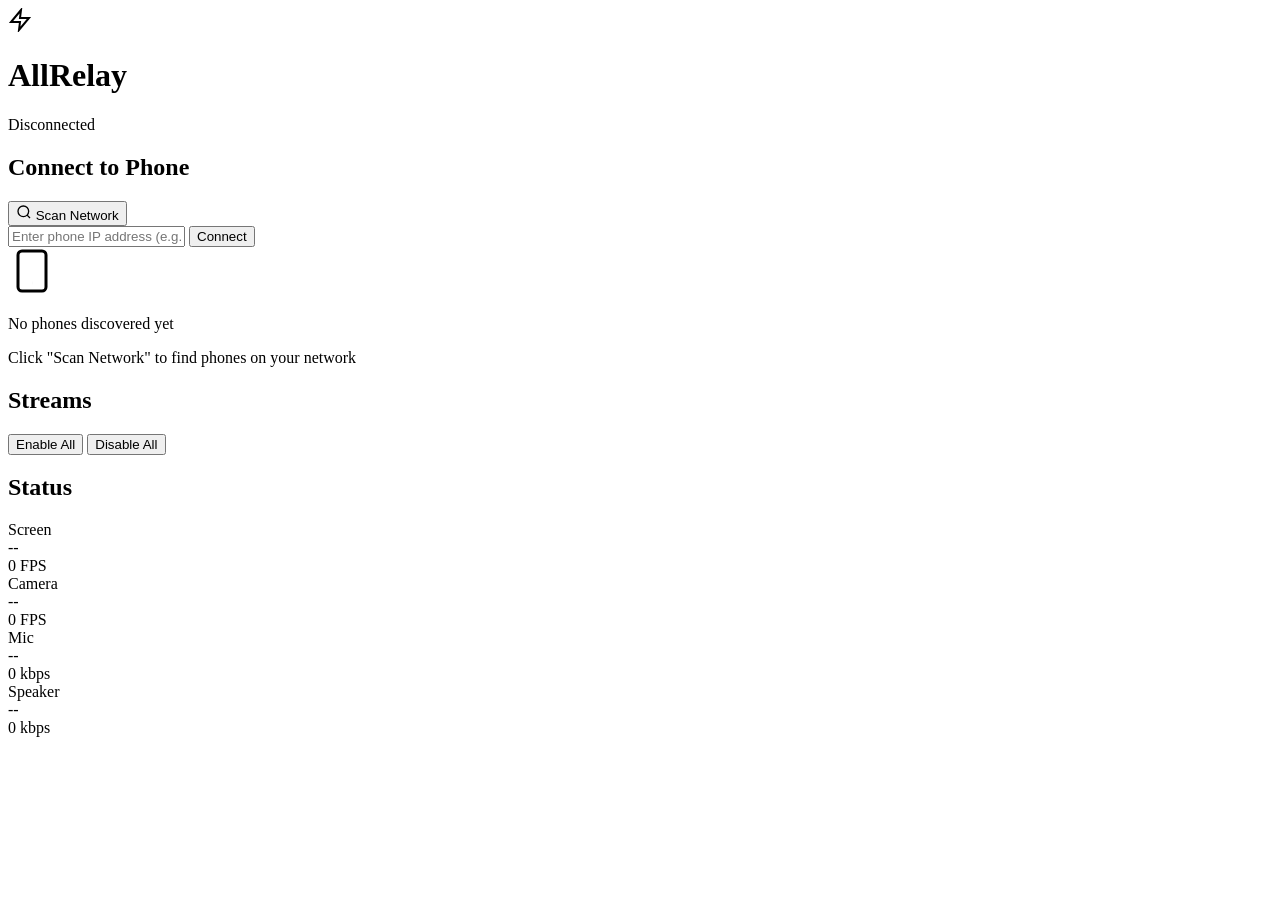
==== allrelay-server/internal/web/templates/index.html @ 6c174042 "feat: speaker-only daemon with zero-latency reconnect Android (scrcpy server): - Speaker daemon keep" ====
<!DOCTYPE html>
<html lang="en">
<head>
    <meta charset="UTF-8">
    <meta name="viewport" content="width=device-width, initial-scale=1.0">
    <title>AllRelay - Stream Dashboard</title>
    <link rel="stylesheet" href="/static/style.css">
    <link href="https://fonts.googleapis.com/css2?family=IBM+Plex+Sans:wght@300;400;500;600;700&display=swap" rel="stylesheet">
</head>
<body>
    <div class="dashboard">
        <!-- Header -->
        <header class="header">
            <div class="header-content">
                <div class="logo">
                    <div class="logo-icon">
                        <svg width="24" height="24" viewBox="0 0 24 24" fill="none" stroke="currentColor" stroke-width="2">
                            <path d="M13 2L3 14h9l-1 8 10-12h-9l1-8z"/>
                        </svg>
                    </div>
                    <h1>AllRelay</h1>
                </div>
                <div class="connection-status" id="connectionStatus">
                    <span class="status-dot disconnected"></span>
                    <span class="status-text">Disconnected</span>
                </div>
            </div>
        </header>

        <!-- Main Content -->
        <main class="main">
            <!-- Connection Panel -->
            <section class="panel connection-panel">
                <div class="panel-header">
                    <h2>Connect to Phone</h2>
                    <button class="btn btn-secondary" id="scanBtn">
                        <svg width="16" height="16" viewBox="0 0 24 24" fill="none" stroke="currentColor" stroke-width="2">
                            <circle cx="11" cy="11" r="8"/>
                            <path d="M21 21l-4.35-4.35"/>
                        </svg>
                        Scan Network
                    </button>
                </div>
                <div class="panel-body">
                    <div class="input-group">
                        <input type="text" id="phoneIP" placeholder="Enter phone IP address (e.g., 192.168.1.100)" class="input">
                        <button class="btn btn-primary" id="connectBtn">Connect</button>
                    </div>
                    <div class="phone-list" id="phoneList">
                        <div class="empty-state">
                            <svg width="48" height="48" viewBox="0 0 24 24" fill="none" stroke="currentColor" stroke-width="1.5">
                                <rect x="5" y="2" width="14" height="20" rx="2" ry="2"/>
                                <line x1="12" y1="18" x2="12.01" y2="18"/>
                            </svg>
                            <p>No phones discovered yet</p>
                            <p class="text-muted">Click "Scan Network" to find phones on your network</p>
                        </div>
                    </div>
                </div>
            </section>

            <!-- Streams Panel -->
            <section class="panel streams-panel">
                <div class="panel-header">
                    <h2>Streams</h2>
                    <div class="stream-actions">
                        <button class="btn btn-secondary btn-sm" id="enableAllBtn">Enable All</button>
                        <button class="btn btn-secondary btn-sm" id="disableAllBtn">Disable All</button>
                    </div>
                </div>
                <div class="panel-body">
                    <div class="streams-grid" id="streamsGrid">
                        <!-- Stream cards will be inserted here -->
                    </div>
                </div>
            </section>

            <!-- Status Panel -->
            <section class="panel status-panel">
                <div class="panel-header">
                    <h2>Status</h2>
                </div>
                <div class="panel-body">
                    <div class="status-grid">
                        <div class="status-card">
                            <div class="status-label">Screen</div>
                            <div class="status-value" id="screenStatus">--</div>
                            <div class="status-meta" id="screenMeta">0 FPS</div>
                        </div>
                        <div class="status-card">
                            <div class="status-label">Camera</div>
                            <div class="status-value" id="cameraStatus">--</div>
                            <div class="status-meta" id="cameraMeta">0 FPS</div>
                        </div>
                        <div class="status-card">
                            <div class="status-label">Mic</div>
                            <div class="status-value" id="micStatus">--</div>
                            <div class="status-meta" id="micMeta">0 kbps</div>
                        </div>
                        <div class="status-card">
                            <div class="status-label">Speaker</div>
                            <div class="status-value" id="speakerStatus">--</div>
                            <div class="status-meta" id="speakerMeta">0 kbps</div>
                        </div>
                    </div>
                </div>
            </section>
        </main>
    </div>

    <script src="/static/app.js"></script>
</body>
</html>
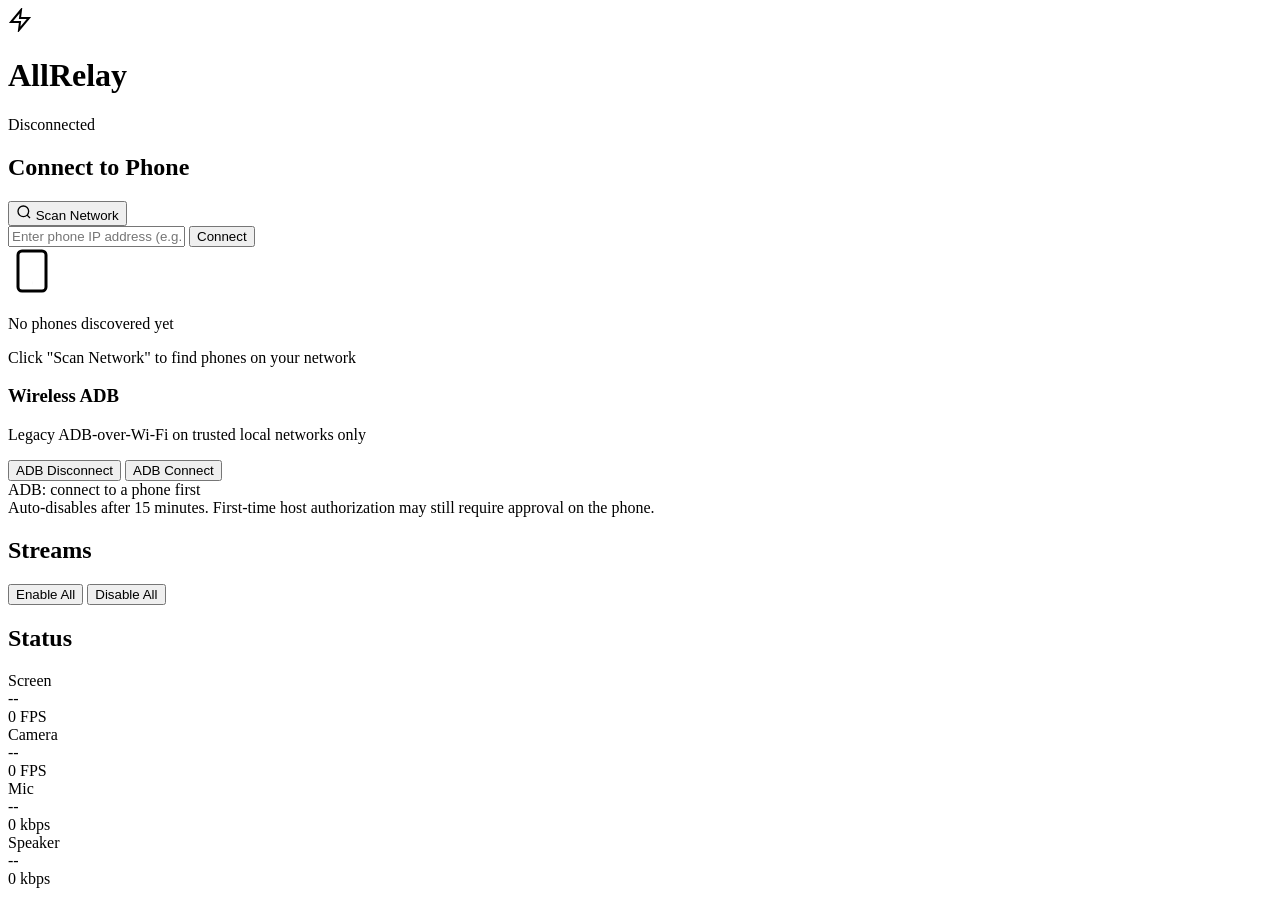
==== commit 349d0709: "feat(adb): add wireless ADB one-click from dashboard - Add backend /api/adb/connect, /api/adb/discon" ====
--- a/allrelay-server/internal/web/templates/index.html
+++ b/allrelay-server/internal/web/templates/index.html
@@ -7,7 +7,7 @@
     <link rel="stylesheet" href="/static/style.css">
     <link href="https://fonts.googleapis.com/css2?family=IBM+Plex+Sans:wght@300;400;500;600;700&display=swap" rel="stylesheet">
 </head>
-<body>
+<body data-page="dashboard">
     <div class="dashboard">
         <!-- Header -->
         <header class="header">
@@ -56,8 +56,27 @@
                             <p class="text-muted">Click "Scan Network" to find phones on your network</p>
                         </div>
                     </div>
+
+                    <div class="feature-block">
+                        <div class="feature-block-header">
+                            <div>
+                                <h3>Wireless ADB</h3>
+                                <p class="panel-subtitle">Legacy ADB-over-Wi‑Fi on trusted local networks only</p>
+                            </div>
+                            <div class="feature-actions">
+                                <button class="btn btn-secondary" id="adbDisconnectBtn">ADB Disconnect</button>
+                                <button class="btn btn-primary" id="adbConnectBtn">ADB Connect</button>
+                            </div>
+                        </div>
+                        <div class="feature-status">
+                            <span class="adb-indicator" id="adbIndicator"></span>
+                            <span id="adbStatusText">ADB: connect to a phone first</span>
+                        </div>
+                        <div class="feature-note">Auto-disables after 15 minutes. First-time host authorization may still require approval on the phone.</div>
+                    </div>
                 </div>
             </section>
+
 
             <!-- Streams Panel -->
             <section class="panel streams-panel">
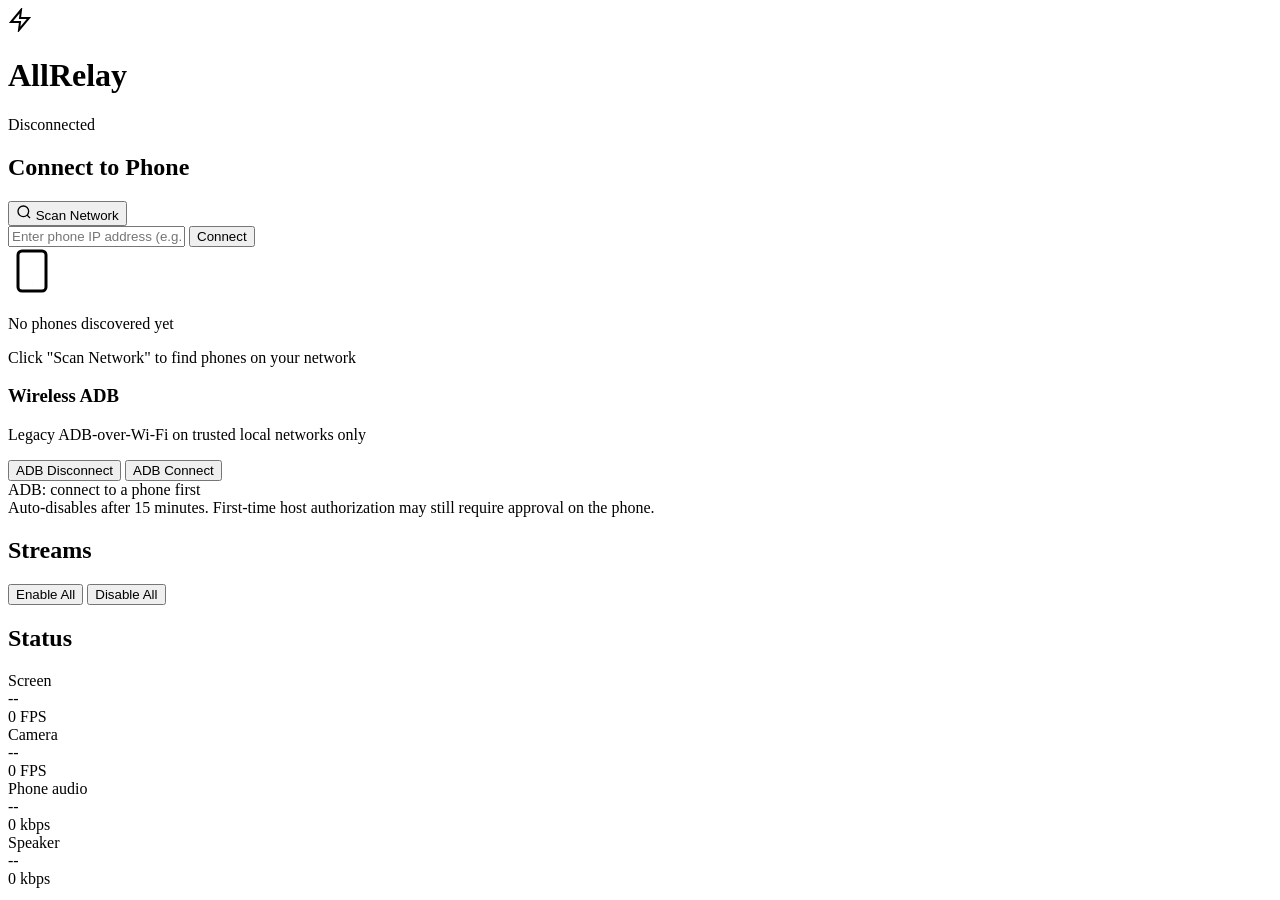
==== commit e98d2b8e: "Improve screen quality and phone audio" ====
--- a/allrelay-server/internal/web/templates/index.html
+++ b/allrelay-server/internal/web/templates/index.html
@@ -112,7 +112,7 @@
                             <div class="status-meta" id="cameraMeta">0 FPS</div>
                         </div>
                         <div class="status-card">
-                            <div class="status-label">Mic</div>
+                            <div class="status-label">Phone audio</div>
                             <div class="status-value" id="micStatus">--</div>
                             <div class="status-meta" id="micMeta">0 kbps</div>
                         </div>
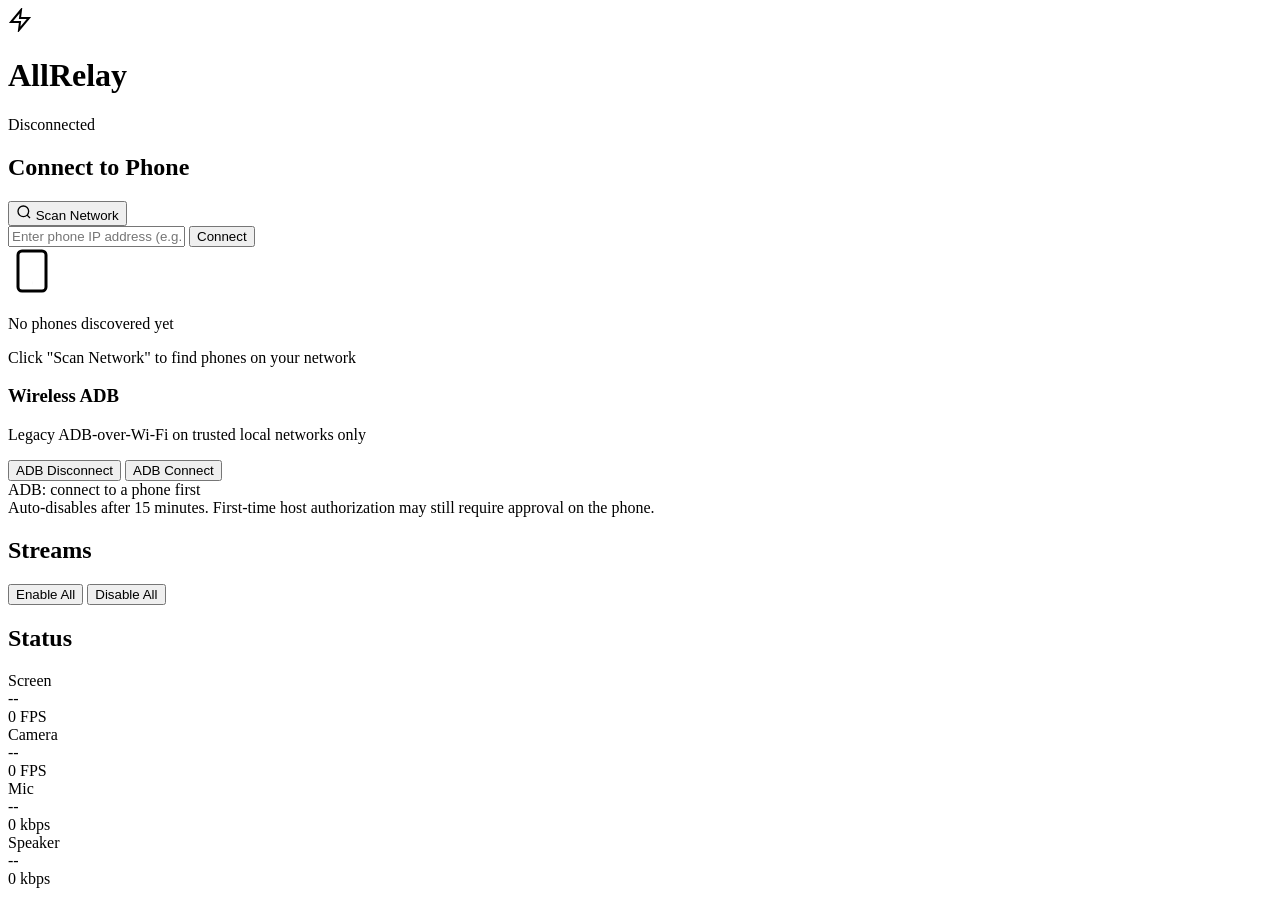
==== commit b4d3d83f: "Stabilize wireless ADB and use APK-only runtime" ====
--- a/allrelay-server/internal/web/templates/index.html
+++ b/allrelay-server/internal/web/templates/index.html
@@ -112,7 +112,7 @@
                             <div class="status-meta" id="cameraMeta">0 FPS</div>
                         </div>
                         <div class="status-card">
-                            <div class="status-label">Phone audio</div>
+                            <div class="status-label">Mic</div>
                             <div class="status-value" id="micStatus">--</div>
                             <div class="status-meta" id="micMeta">0 kbps</div>
                         </div>
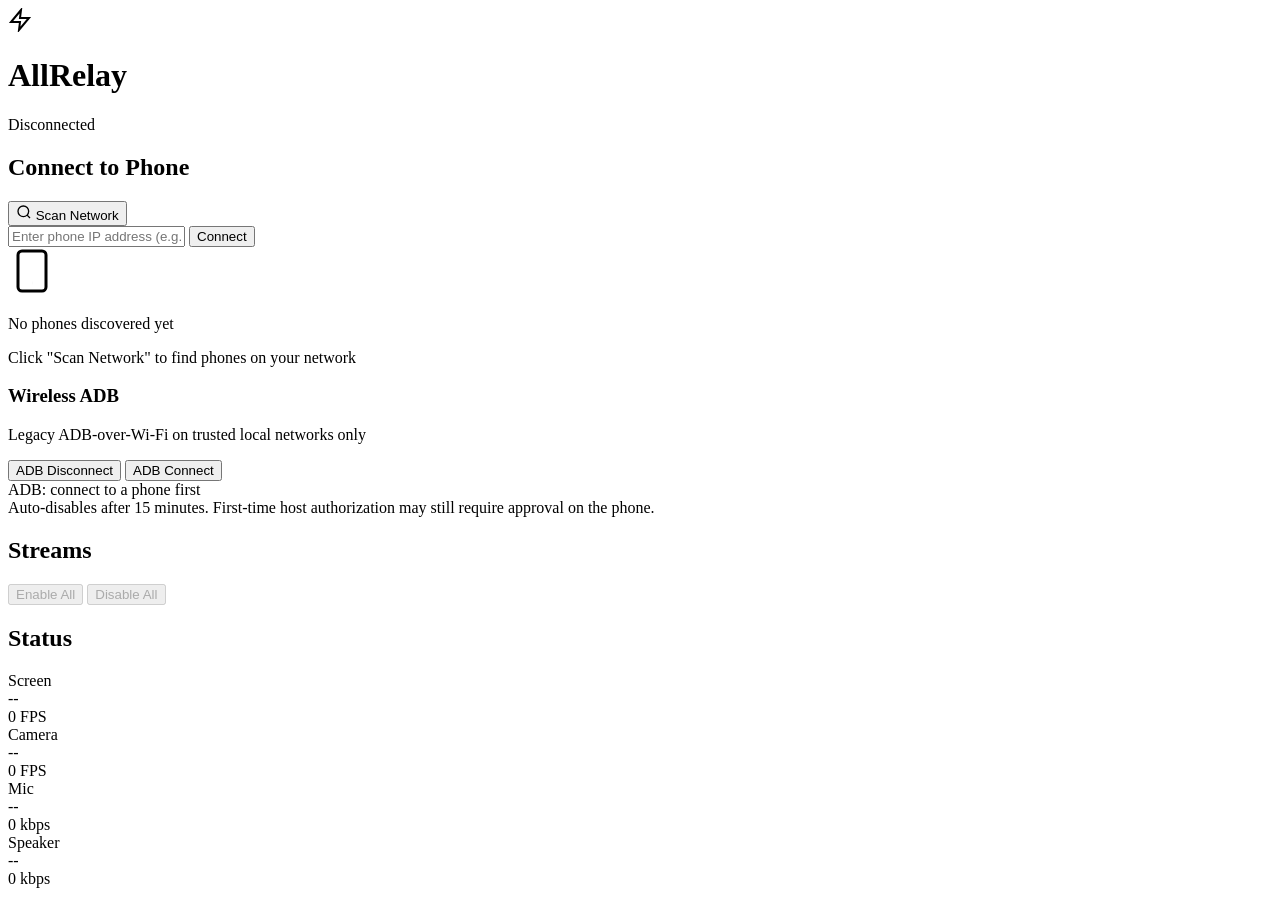
==== commit 8c326c86: "fix: stabilize stream lifecycle and improve dashboard UX" ====
--- a/allrelay-server/internal/web/templates/index.html
+++ b/allrelay-server/internal/web/templates/index.html
@@ -43,7 +43,7 @@
                 </div>
                 <div class="panel-body">
                     <div class="input-group">
-                        <input type="text" id="phoneIP" placeholder="Enter phone IP address (e.g., 192.168.1.100)" class="input">
+                        <input type="text" id="phoneIP" placeholder="Enter phone IP address (e.g., 192.168.1.100)" class="input" aria-label="Phone IP address">
                         <button class="btn btn-primary" id="connectBtn">Connect</button>
                     </div>
                     <div class="phone-list" id="phoneList">
@@ -83,8 +83,8 @@
                 <div class="panel-header">
                     <h2>Streams</h2>
                     <div class="stream-actions">
-                        <button class="btn btn-secondary btn-sm" id="enableAllBtn">Enable All</button>
-                        <button class="btn btn-secondary btn-sm" id="disableAllBtn">Disable All</button>
+                        <button class="btn btn-secondary btn-sm" id="enableAllBtn" aria-label="Enable all streams" disabled>Enable All</button>
+                        <button class="btn btn-secondary btn-sm" id="disableAllBtn" aria-label="Disable all streams" disabled>Disable All</button>
                     </div>
                 </div>
                 <div class="panel-body">
